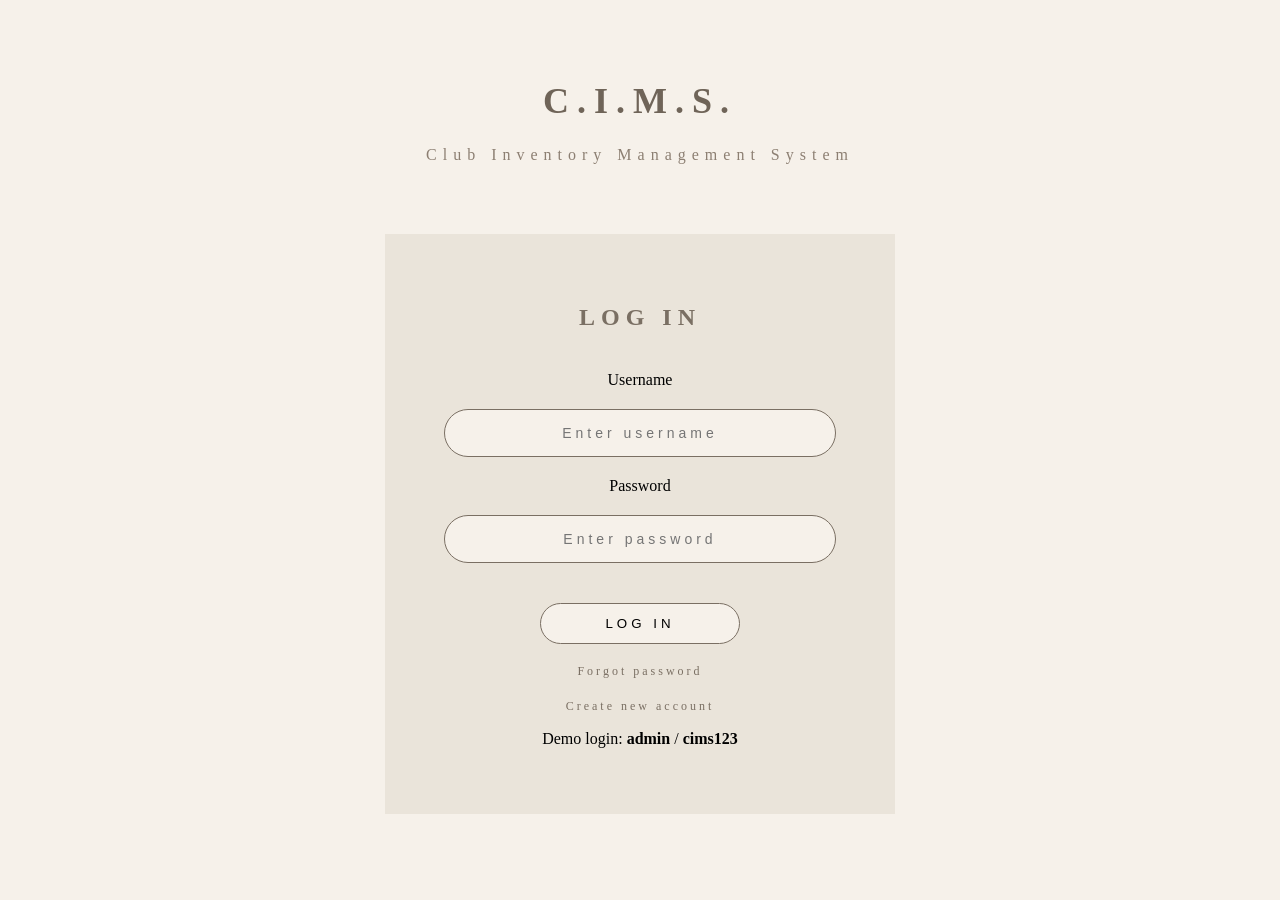
==== SE300_Project/index.html @ 380ab843 "SE300 Project Demo" ====
<! log in page 
// Author:Amelia Barr
// Purpose:Login page for C.I.M.S. prototype (slides)

// References:
// HTML structure based on MDN Web Docs: "Getting Started with HTML"
// Form inputs based on MDN: "The HTML input element"
// layout concepts referenced from W3Schools CSS tutorials
 >  


<!DOCTYPE html> 
<html lang="en"> 
<head>

<meta charset="UTF-8" />
  <meta name="viewport" content="width=device-width, initial-scale=1.0" />
  <title>CIMS Login</title>
  <link rel="stylesheet" href="style.css" />
</head>

<body>

<!title system>
  <h1 class="title">C.I.M.S.</h1>
  <p class="subtitle">Club Inventory Management System</p>

<!in box>
  <div class="box">
    <h2>LOG IN</h2>

<!if login is wrong>

    <p id="error" class="error">Wrong username or password. Try again.</p>

    <!inputs >

    <label>Username</label>
    <input id="user" type="text" placeholder="Enter username" />

    <label>Password</label>
    <input id="pass" type="password" placeholder="Enter password" />

<!log in button>
    <button onclick="checkLogin()">LOG IN</button>
    
<!design only>
    <p class="links">Forgot password</p>
    <p class="links">Create new account</p>

    <p class="demo">Demo login: <b>admin</b> / <b>cims123</b></p>
  </div>

  <script src="app.js"></script>
</body>
</html>
---- SE300_Project/style.css ----
/* Background */
body {
  background: #f6f1ea;
  font-family: Georgia, serif;
  text-align: center;
  margin: 0;
}

/* Main Title */
.title {
  margin-top: 80px;
  font-size: 36px;
  letter-spacing: 8px;
  color: #6f6458;
}

/* Subtitle */
.subtitle {
  margin-top: 15px;
  font-size: 16px;
  letter-spacing: 6px;
  color: #8c7f72;
}

/* Login Box */
.box {
  background: #eae4da;
  width: 450px;
  margin: 70px auto;
  padding: 50px 30px;
}

/* LOG IN text */
.box h2 {
  letter-spacing: 6px;
  color: #7a6f63;
  margin-bottom: 40px;
}

/* Inputs */
input {
  width: 80%;
  padding: 15px;
  margin: 20px 0;
  border-radius: 30px;
  border: 1px solid #7a6f63;
  background: #f6f1ea;
  text-align: center;
  letter-spacing: 4px;
  font-size: 14px;
}

/* Button */
button {
  width: 200px;
  padding: 12px;
  border-radius: 25px;
  border: 1px solid #7a6f63;
  background: #f6f1ea;
  cursor: pointer;
  letter-spacing: 4px;
  margin-top: 20px;
}

/* Links */
.links {
  margin-top: 20px;
  letter-spacing: 3px;
  font-size: 12px;
  color: #7a6f63;
}

/* Error message */
.error {
  color: darkred;
  display: none;
}
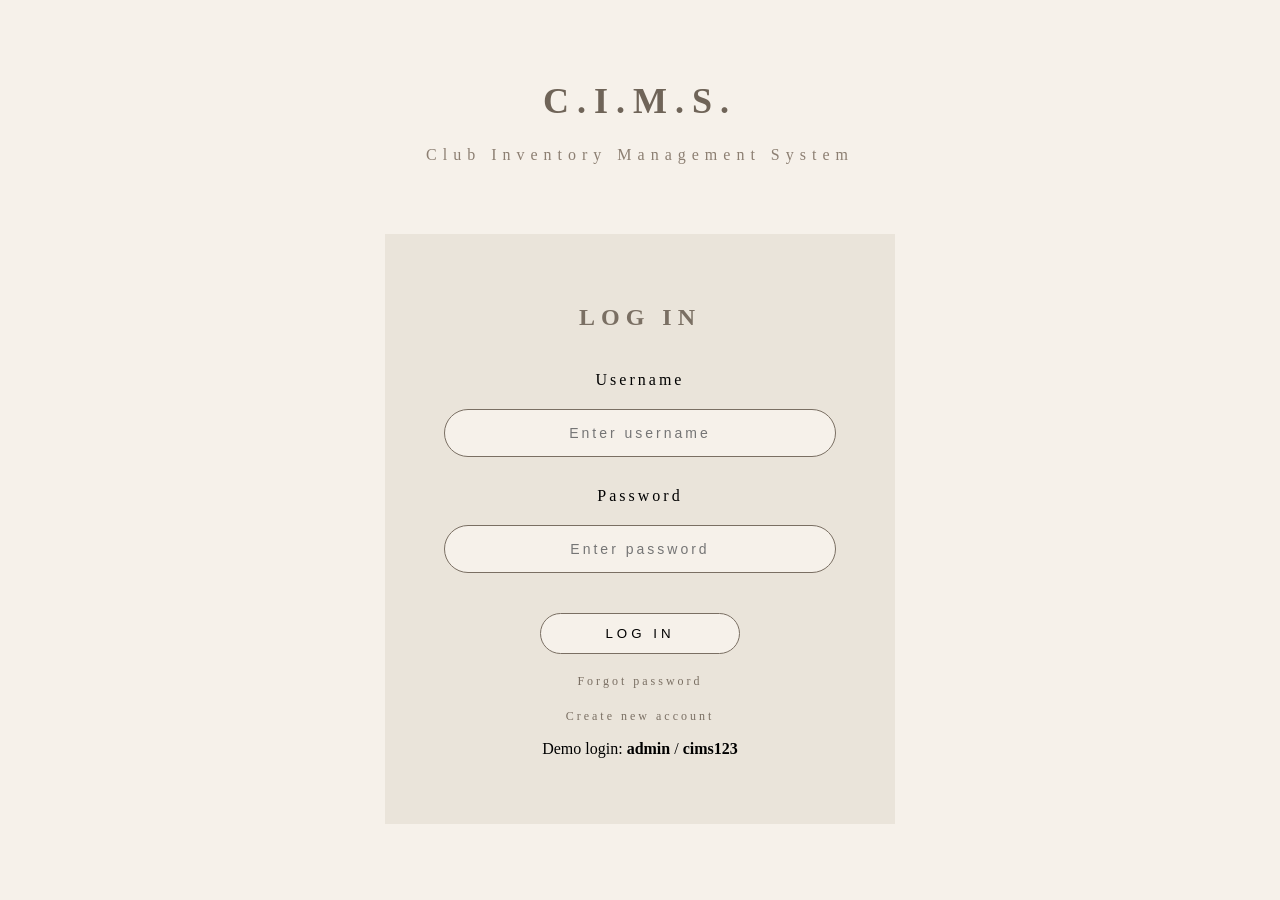
==== commit 517c4b4e: "this is what i have updated and added" ====
--- a/SE300_Project/index.html
+++ b/SE300_Project/index.html
@@ -18,18 +18,17 @@
   <title>CIMS Login</title>
   <link rel="stylesheet" href="style.css" />
 </head>
-
 <body>
 
-<!title system>
+<!--title system-->
   <h1 class="title">C.I.M.S.</h1>
   <p class="subtitle">Club Inventory Management System</p>
 
-<!in box>
+<!--in box-->
   <div class="box">
     <h2>LOG IN</h2>
 
-<!if login is wrong>
+<!--if login is wrong-->
 
     <p id="error" class="error">Wrong username or password. Try again.</p>
 
@@ -41,10 +40,10 @@
     <label>Password</label>
     <input id="pass" type="password" placeholder="Enter password" />
 
-<!log in button>
+<!--log in button-->
     <button onclick="checkLogin()">LOG IN</button>
     
-<!design only>
+<!--design only-->
     <p class="links">Forgot password</p>
     <p class="links">Create new account</p>
 
--- a/SE300_Project/style.css
+++ b/SE300_Project/style.css
@@ -30,6 +30,7 @@
   padding: 50px 30px;
 }
 
+
 /* LOG IN text */
 .box h2 {
   letter-spacing: 6px;
@@ -46,7 +47,7 @@
   border: 1px solid #7a6f63;
   background: #f6f1ea;
   text-align: center;
-  letter-spacing: 4px;
+  letter-spacing: 3px;
   font-size: 14px;
 }
 
@@ -74,4 +75,47 @@
 .error {
   color: darkred;
   display: none;
-}+  font-weight: bold;
+}
+
+/* Dashboard Box */
+.dashboard-box {
+  background: #eae4da;
+  width: 85%;
+  margin: 40px auto;
+  padding: 40px 30px;
+}
+
+/* Dashboard section spacing */
+.dashboard-section {
+  margin-top: 40px
+}
+
+/* box heading/style */
+.box h2
+.dashboard-box h2 {
+  letter-spacing: 6px;
+  color: #7a6f63;
+  margin-bottom: 30px
+}
+
+/* lable */
+label {
+  display: block;
+  margin-top: 10px;
+  letter-spacing: 3px;
+}
+
+/* welcome text */
+.welcome-text {
+  font-size:  18px;
+  margin-bottom: 30px;
+}
+
+/* navigation bar (at top) */
+.navbar {
+  background: #eae4da;
+  width: 85%;
+  margin: 30px auto;
+  padding: 15px;
+}
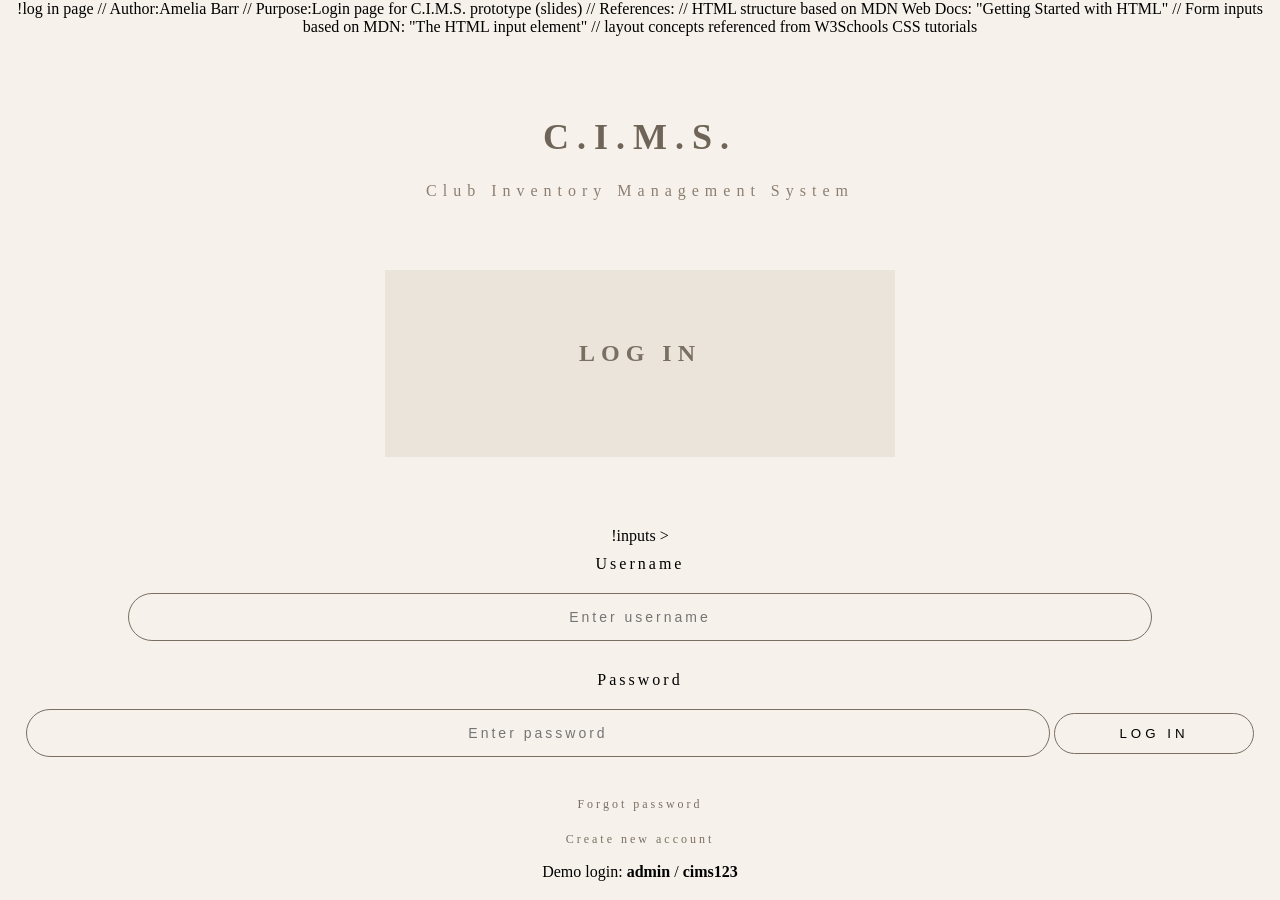
==== commit cbb1cecb: "authentication" ====
--- a/SE300_Project/index.html
+++ b/SE300_Project/index.html
@@ -1,12 +1,11 @@
-<! log in page 
+!log in page 
 // Author:Amelia Barr
 // Purpose:Login page for C.I.M.S. prototype (slides)
 
 // References:
 // HTML structure based on MDN Web Docs: "Getting Started with HTML"
 // Form inputs based on MDN: "The HTML input element"
-// layout concepts referenced from W3Schools CSS tutorials
- >  
+// layout concepts referenced from W3Schools CSS tutorials  
 
 
 <!DOCTYPE html> 
@@ -32,7 +31,7 @@
 
     <p id="error" class="error">Wrong username or password. Try again.</p>
 
-    <!inputs >
+    </div>!inputs >
 
     <label>Username</label>
     <input id="user" type="text" placeholder="Enter username" />
--- a/SE300_Project/style.css
+++ b/SE300_Project/style.css
@@ -118,4 +118,37 @@
   width: 85%;
   margin: 30px auto;
   padding: 15px;
+  display: flex;
+  justify-content: center;
+  gap: 40px
 }
+.navbar a {
+  text-decoration: none;
+  color: #6f6458;
+  font-weight: bold
+  letter-spacing 3px;
+  font-size: 16px;
+}
+
+.navbar a:hover {
+  text-decoration:underline;
+}
+
+/*logo*/
+.logo-container {
+  text-align:center;
+  margin-top: 20px;
+}
+
+.logo {
+  width: 350px;
+  max-width: 95%;
+}
+
+
+/* section in the dash */
+.dashboard-section h3 {
+  letter-spacing: 4px;
+  color:#7a6f63
+  margin-top 30px;
+}
